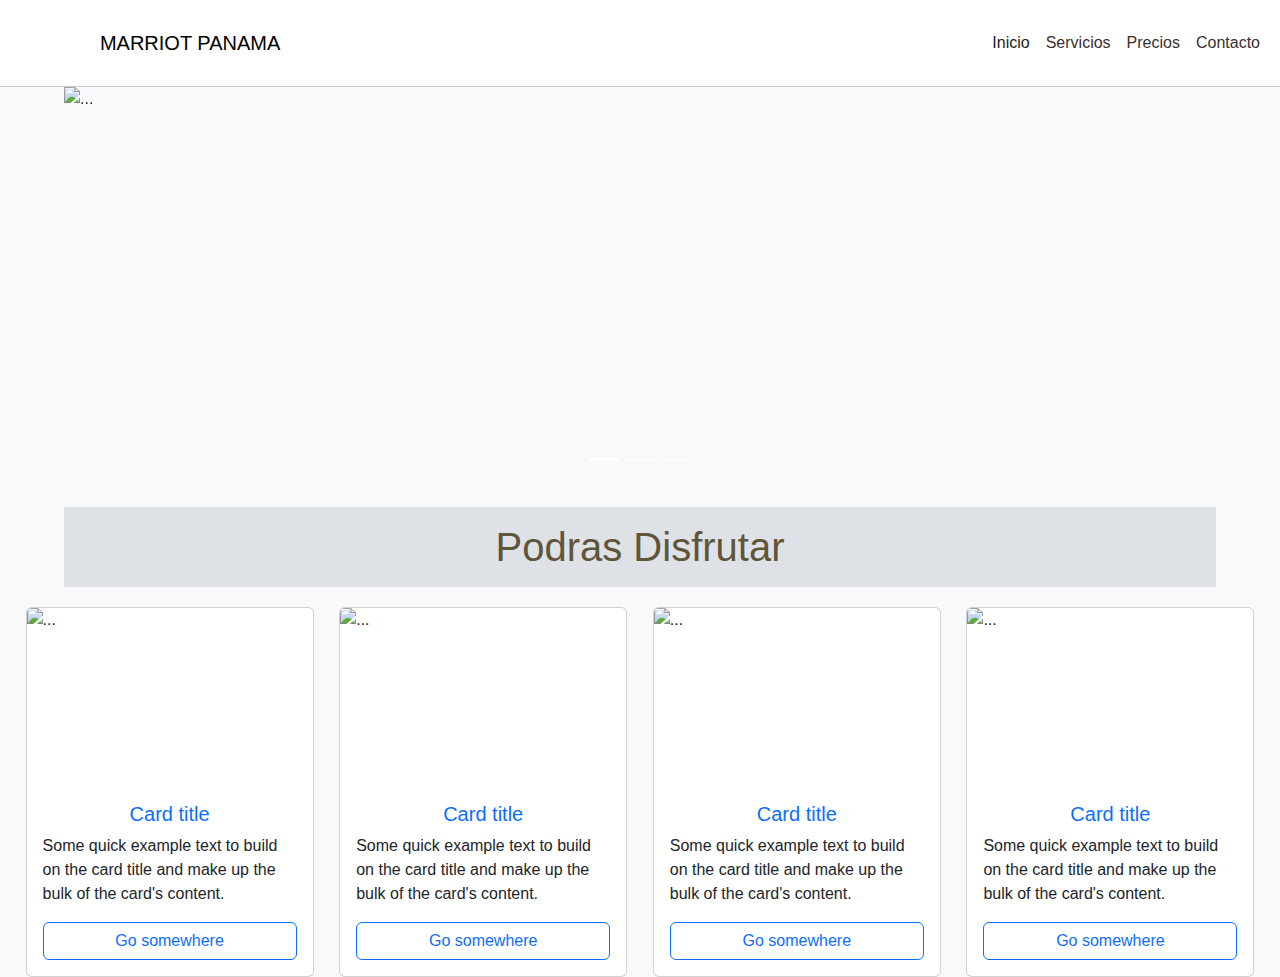
==== index.html @ 711a82fc "inicindo proyecto" ====
<!DOCTYPE html>
<html lang="en">
<head>
    <meta charset="UTF-8">
    <meta name="viewport" content="width=device-width, initial-scale=1.0">
    <title>Document</title>
    <link href="https://cdn.jsdelivr.net/npm/bootstrap@5.3.3/dist/css/bootstrap.min.css" rel="stylesheet" integrity="sha384-QWTKZyjpPEjISv5WaRU9OFeRpok6YctnYmDr5pNlyT2bRjXh0JMhjY6hW+ALEwIH" crossorigin="anonymous">
    <link rel="stylesheet" href="style.css">
</head>
<body>
    <header>
        <nav class="navbar navbar-expand-lg  bg-body-tertiary">
            <div class="container-fluid">
              <img src="https://meetingspanama.com/wp-content/uploads/Marriott-Panama-logo-2.jpg" alt="" srcset=""><a class="navbar-brand" href="#">MARRIOT PANAMA</a>
              <button class="navbar-toggler" type="button" data-bs-toggle="collapse" data-bs-target="#navbarNav" aria-controls="navbarNav" aria-expanded="false" aria-label="Toggle navigation">
                <span class="navbar-toggler-icon"></span>
              </button>
              <div class="collapse navbar-collapse" id="navbarNav">
                <ul class="navbar-nav">
                  <li class="nav-item">
                    <a class="nav-link active" aria-current="page" href="#">Inicio</a>
                  </li>
                  <li class="nav-item">
                    <a class="nav-link" href="#">Servicios</a>
                  </li>
                  <li class="nav-item">
                    <a class="nav-link" href="#">Precios</a>
                  </li>
                  <li class="nav-item">
                    <a class="nav-link" aria-disabled="false" href="#">Contacto</a>
                  </li>
                </ul>
              </div>
            </div>
          </nav>
    </header>
    <main>
        <div id="carouselExampleIndicators" class="carousel slide">
            <div class="carousel-indicators">
              <button type="button" data-bs-target="#carouselExampleIndicators" data-bs-slide-to="0" class="active" aria-current="true" aria-label="Slide 1"></button>
              <button type="button" data-bs-target="#carouselExampleIndicators" data-bs-slide-to="1" aria-label="Slide 2"></button>
              <button type="button" data-bs-target="#carouselExampleIndicators" data-bs-slide-to="2" aria-label="Slide 3"></button>
            </div>
            <div class="carousel-inner">
              <div class="carousel-item active">
                <img src="https://dynamic-media-cdn.tripadvisor.com/media/photo-o/1b/4e/cf/1e/hotel-riu-plaza-panama.jpg?w=1200&h=-1&s=1" class="d-block w-100" alt="...">
              </div>
              <div class="carousel-item">
                <img src="https://digital.ihg.com/is/image/ihg/holiday-inn-resort-panama-city-beach-8957206202-2x1" class="d-block w-100" alt="...">
              </div>
              <div class="carousel-item">
                <img src="https://www.hotelscombined.es/himg/e2/80/fa/ice-124904-65256574_3XL-046468.jpg" class="d-block w-100" alt="...">
              </div>
            </div>
            <button class="carousel-control-prev" type="button" data-bs-target="#carouselExampleIndicators" data-bs-slide="prev">
              <span class="carousel-control-prev-icon" aria-hidden="true"></span>
              <span class="visually-hidden">Previous</span>
            </button>
            <button class="carousel-control-next" type="button" data-bs-target="#carouselExampleIndicators" data-bs-slide="next">
              <span class="carousel-control-next-icon" aria-hidden="true"></span>
              <span class="visually-hidden">Next</span>
            </button>
          </div>
          <h1>Podras Disfrutar</h1>
          <div class="d-flex justify-content-evenly align-items-center">           
          <div class="card" >
            <img src="https://sercotel-panama-princess.hotelmix.es/data/Photos/450x450/15861/1586126/1586126665/Hospedium-Princess-Hotel-Panama-Exterior.JPEG" class="card-img-top" alt="...">
            <div class="card-body">
              <h5 class="card-title">Card title</h5>
              <p class="card-text">Some quick example text to build on the card title and make up the bulk of the card's content.</p>
              <a href="#" class="btn btn-primary">Go somewhere</a>
            </div>
          </div>
          <div class="card" >
            <img src="https://images.myguide-cdn.com/panama/companies/jw-marriott-hotel/large/jw-marriott-hotel-506222.jpg" class="card-img-top" alt="...">
            <div class="card-body">
              <h5 class="card-title">Card title</h5>
              <p class="card-text">Some quick example text to build on the card title and make up the bulk of the card's content.</p>
              <a href="#" class="btn btn-primary">Go somewhere</a>
            </div>
          </div>
          <div class="card" >
            <img src="https://www.oyster.com/wp-content/uploads/sites/35/2019/05/pool-v4924516-1440-1024x683.jpg" class="card-img-top" alt="...">
            <div class="card-body">
              <h5 class="card-title">Card title</h5>
              <p class="card-text">Some quick example text to build on the card title and make up the bulk of the card's content.</p>
              <a href="#" class="btn btn-primary">Go somewhere</a>
            </div>
          </div>
          <div class="card" >
            <img src="https://media-cdn.tripadvisor.com/media/photo-s/1a/78/77/0d/photo2jpg.jpg" class="card-img-top" alt="...">
            <div class="card-body">
              <h5 class="card-title">Card title</h5>
              <p class="card-text">Some quick example text to build on the card title and make up the bulk of the card's content.</p>
              <a href="#" class="btn btn-primary">Go somewhere</a>
            </div>
          </div>
        </div> 
    </main>
    <script src="https://cdn.jsdelivr.net/npm/@popperjs/core@2.11.8/dist/umd/popper.min.js" integrity="sha384-I7E8VVD/ismYTF4hNIPjVp/Zjvgyol6VFvRkX/vR+Vc4jQkC+hVqc2pM8ODewa9r" crossorigin="anonymous"></script>
    <script src="https://cdn.jsdelivr.net/npm/bootstrap@5.3.3/dist/js/bootstrap.min.js" integrity="sha384-0pUGZvbkm6XF6gxjEnlmuGrJXVbNuzT9qBBavbLwCsOGabYfZo0T0to5eqruptLy" crossorigin="anonymous"></script> 
</body>
</html>
---- style.css ----
*{
    margin: 0;
    padding: 0;
    box-sizing: border-box;
}

body {
    font-family: 'Rubik', sans-serif;  
    background-color: #f8f9fa; 
}

@import url('https://fonts.googleapis.com/css2?family=Rubik:ital,wght@0,300..900;1,300..900&display=swap');

.w-100 {
    width: 90%!important;
    height: 400px;
    margin: 0 auto;
}

.container-fluid img{
    
        width: 7%;
       object-fit: cover;
    
}

.bg-body-tertiary {
    --bs-bg-opacity: 1;
    background-color: white!important;
    border-bottom: 1px solid #cec6c7;
}

.nav-link {
    
    font-size: 1rem;
    font-weight: 500;
   
}

.btn {
    width: 100%;
}

.card{
    width: 18rem;
}

.card:hover {
    box-shadow: 0 0 11px rgba(33,33,33,.2); 
}

.btn-primary {
    --bs-btn-color: #0d6efd;
    --bs-btn-bg: #fff;
    --bs-btn-border-color: #0d6efd;
    --bs-btn-hover-color: #fff;
    --bs-btn-hover-bg: #0b5ed7;
    --bs-btn-hover-border-color: #0a58ca;
    --bs-btn-focus-shadow-rgb: 49,132,253;
    --bs-btn-active-color: #fff;
    --bs-btn-active-bg: #0a58ca;
    --bs-btn-active-border-color: #0a53be;
    --bs-btn-active-shadow: inset 0 3px 5px rgba(0, 0, 0, 0.125);
    --bs-btn-disabled-color: #fff;
    --bs-btn-disabled-bg: #0d6efd;
    --bs-btn-disabled-border-color: #0d6efd;
}

.card-title {
    margin-bottom: var(--bs-card-title-spacer-y);
    color: #0d6efd;
    text-align: center;
}
.navbar-nav .nav-link.active, .navbar-nav .nav-link.show {
    color: #1d1b1b;
}
.h1, h1 {
    font-size: 2.5rem;
    text-align: center;
    color: #5e553b;
    padding: 1rem;
    background-color: #dee2e6;
    width: 90%;
    margin: 20px auto;
}
.nav-link {
    
    color: #3a2f30;
    
}
.card-img, .card-img-top {
   
    height: 178px;
    object-fit: cover;
}
.navbar-nav{
    --bs-nav-link-hover-color: #922b12;
}
@media (min-width: 992px) {
    .navbar-expand-lg .navbar-collapse {
        display: flex!important;
        flex-basis: auto;
        justify-content: flex-end;
        height: 70px;
    }
}
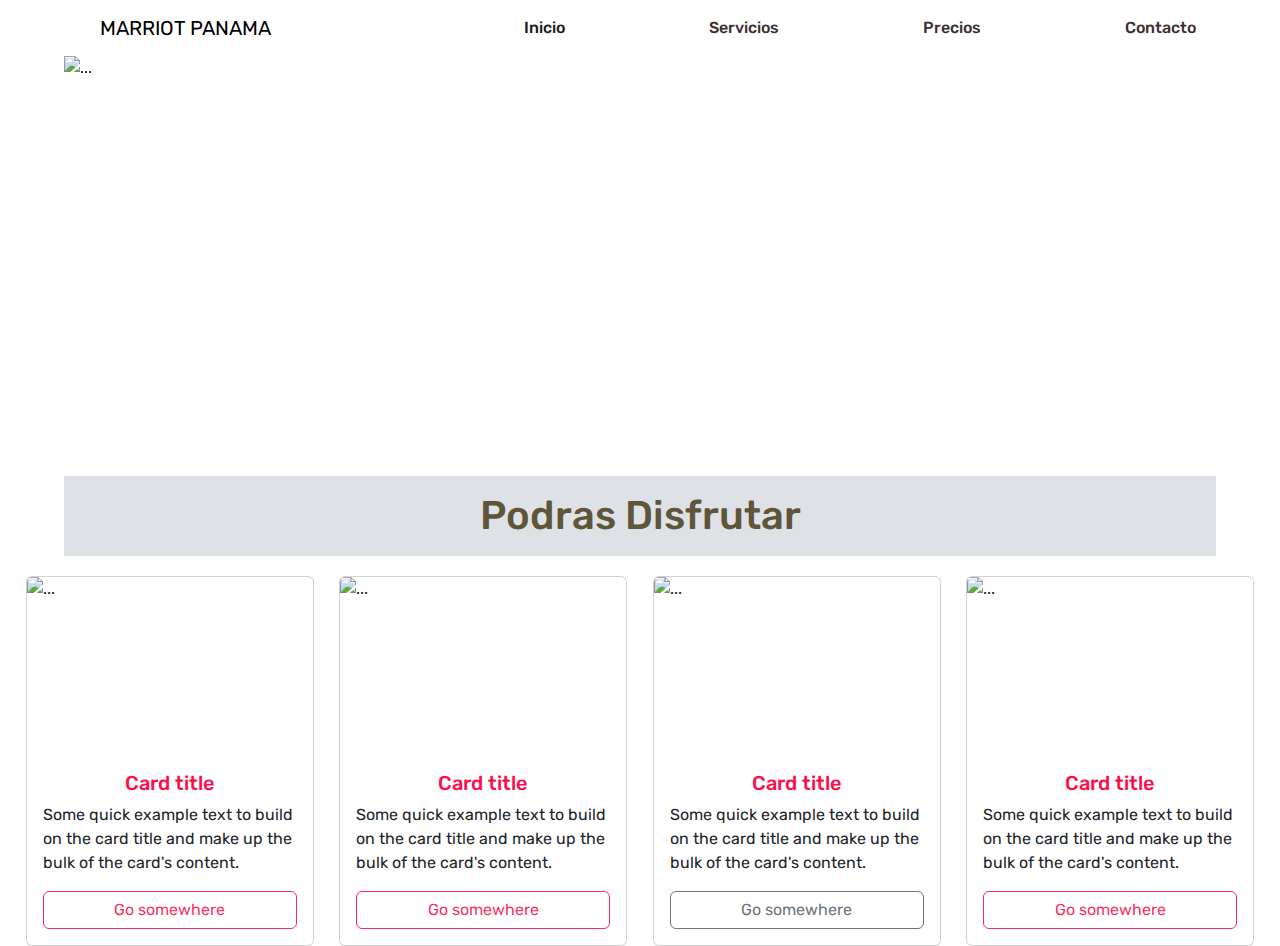
==== commit ee1b5f61: "refactor styles and update Bootstrap integration for improved design consistency" ====
--- a/index.html
+++ b/index.html
@@ -4,18 +4,18 @@
     <meta charset="UTF-8">
     <meta name="viewport" content="width=device-width, initial-scale=1.0">
     <title>Document</title>
-    <link href="https://cdn.jsdelivr.net/npm/bootstrap@5.3.3/dist/css/bootstrap.min.css" rel="stylesheet" integrity="sha384-QWTKZyjpPEjISv5WaRU9OFeRpok6YctnYmDr5pNlyT2bRjXh0JMhjY6hW+ALEwIH" crossorigin="anonymous">
+    <link href="scss/custom.css" rel="stylesheet" type="text/css">
     <link rel="stylesheet" href="style.css">
 </head>
 <body>
     <header>
-        <nav class="navbar navbar-expand-lg  bg-body-tertiary">
+        <nav class="navbar navbar-expand-lg  bg-light">
             <div class="container-fluid">
               <img src="https://meetingspanama.com/wp-content/uploads/Marriott-Panama-logo-2.jpg" alt="" srcset=""><a class="navbar-brand" href="#">MARRIOT PANAMA</a>
               <button class="navbar-toggler" type="button" data-bs-toggle="collapse" data-bs-target="#navbarNav" aria-controls="navbarNav" aria-expanded="false" aria-label="Toggle navigation">
                 <span class="navbar-toggler-icon"></span>
               </button>
-              <div class="collapse navbar-collapse" id="navbarNav">
+              <div class="collapse navbar-collapse justify-content-end" id="navbarNav">
                 <ul class="navbar-nav">
                   <li class="nav-item">
                     <a class="nav-link active" aria-current="page" href="#">Inicio</a>
@@ -66,33 +66,33 @@
           <div class="card" >
             <img src="https://sercotel-panama-princess.hotelmix.es/data/Photos/450x450/15861/1586126/1586126665/Hospedium-Princess-Hotel-Panama-Exterior.JPEG" class="card-img-top" alt="...">
             <div class="card-body">
-              <h5 class="card-title">Card title</h5>
+              <h5 class="card-title text-primary">Card title</h5>
               <p class="card-text">Some quick example text to build on the card title and make up the bulk of the card's content.</p>
-              <a href="#" class="btn btn-primary">Go somewhere</a>
+              <a href="#" class="btn btn-outline-primary">Go somewhere</a>
             </div>
           </div>
           <div class="card" >
             <img src="https://images.myguide-cdn.com/panama/companies/jw-marriott-hotel/large/jw-marriott-hotel-506222.jpg" class="card-img-top" alt="...">
             <div class="card-body">
-              <h5 class="card-title">Card title</h5>
+              <h5 class="card-title text-primary">Card title</h5>
               <p class="card-text">Some quick example text to build on the card title and make up the bulk of the card's content.</p>
-              <a href="#" class="btn btn-primary">Go somewhere</a>
+              <a href="#" class="btn btn-outline-primary">Go somewhere</a>
             </div>
           </div>
           <div class="card" >
             <img src="https://www.oyster.com/wp-content/uploads/sites/35/2019/05/pool-v4924516-1440-1024x683.jpg" class="card-img-top" alt="...">
             <div class="card-body">
-              <h5 class="card-title">Card title</h5>
+              <h5 class="text-primary card-title">Card title</h5>
               <p class="card-text">Some quick example text to build on the card title and make up the bulk of the card's content.</p>
-              <a href="#" class="btn btn-primary">Go somewhere</a>
+              <a href="#" class="btn btn-outline-secondary">Go somewhere</a>
             </div>
           </div>
           <div class="card" >
             <img src="https://media-cdn.tripadvisor.com/media/photo-s/1a/78/77/0d/photo2jpg.jpg" class="card-img-top" alt="...">
             <div class="card-body">
-              <h5 class="card-title">Card title</h5>
+              <h5 class="card-title text-primary">Card title</h5>
               <p class="card-text">Some quick example text to build on the card title and make up the bulk of the card's content.</p>
-              <a href="#" class="btn btn-primary">Go somewhere</a>
+              <a href="#" class="btn btn-outline-primary">Go somewhere</a>
             </div>
           </div>
         </div> 
--- a/style.css
+++ b/style.css
@@ -1,106 +1,81 @@
-*{
-    margin: 0;
-    padding: 0;
-    box-sizing: border-box;
+@import url("https://fonts.googleapis.com/css2?family=Rubik:ital,wght@0,300..900;1,300..900&display=swap");
+
+:root{
+  --bs-btn-color: #fd0d49;
+}
+
+
+
+.w-100 {
+  width: 90% !important;
+  height: 400px;
+  margin: 0 auto;
+}
+
+* {
+  margin: 0;
+  padding: 0;
+  box-sizing: border-box;
 }
 
 body {
-    font-family: 'Rubik', sans-serif;  
-    background-color: #f8f9fa; 
+  font-family: "Rubik", sans-serif;
+  background-color: #fff;
 }
 
-@import url('https://fonts.googleapis.com/css2?family=Rubik:ital,wght@0,300..900;1,300..900&display=swap');
-
-.w-100 {
-    width: 90%!important;
-    height: 400px;
-    margin: 0 auto;
+.container-fluid img {
+  width: 7%;
+  object-fit: cover;
 }
 
-.container-fluid img{
-    
-        width: 7%;
-       object-fit: cover;
-    
-}
 
-.bg-body-tertiary {
-    --bs-bg-opacity: 1;
-    background-color: white!important;
-    border-bottom: 1px solid #cec6c7;
-}
 
 .nav-link {
-    
-    font-size: 1rem;
-    font-weight: 500;
-   
+  font-size: 1rem;
+  font-weight: 500;
 }
 
 .btn {
-    width: 100%;
+  width: 100%;
 }
 
-.card{
-    width: 18rem;
+.card {
+  width: 18rem;
 }
 
 .card:hover {
-    box-shadow: 0 0 11px rgba(33,33,33,.2); 
+  box-shadow: 0 0 11px #454fdae1;
+  transition: all 0.3s ease-in-out;
+  
+
 }
 
-.btn-primary {
-    --bs-btn-color: #0d6efd;
-    --bs-btn-bg: #fff;
-    --bs-btn-border-color: #0d6efd;
-    --bs-btn-hover-color: #fff;
-    --bs-btn-hover-bg: #0b5ed7;
-    --bs-btn-hover-border-color: #0a58ca;
-    --bs-btn-focus-shadow-rgb: 49,132,253;
-    --bs-btn-active-color: #fff;
-    --bs-btn-active-bg: #0a58ca;
-    --bs-btn-active-border-color: #0a53be;
-    --bs-btn-active-shadow: inset 0 3px 5px rgba(0, 0, 0, 0.125);
-    --bs-btn-disabled-color: #fff;
-    --bs-btn-disabled-bg: #0d6efd;
-    --bs-btn-disabled-border-color: #0d6efd;
+
+.card-title {
+  margin-bottom: var(--bs-card-title-spacer-y);
+  color: #0d6efd;
+  text-align: center;
+}
+.navbar-nav .nav-link.active,
+.navbar-nav .nav-link.show {
+  color: #1d1b1b;
+}
+.h1,
+h1 {
+  font-size: 2.5rem;
+  text-align: center;
+  color: #5e553b;
+  padding: 1rem;
+  background-color: #dee2e6;
+  width: 90%;
+  margin: 20px auto;
+}
+.nav-link {
+  color: #3a2f30;
+}
+.card-img,
+.card-img-top {
+  height: 178px;
+  object-fit: cover;
 }
 
-.card-title {
-    margin-bottom: var(--bs-card-title-spacer-y);
-    color: #0d6efd;
-    text-align: center;
-}
-.navbar-nav .nav-link.active, .navbar-nav .nav-link.show {
-    color: #1d1b1b;
-}
-.h1, h1 {
-    font-size: 2.5rem;
-    text-align: center;
-    color: #5e553b;
-    padding: 1rem;
-    background-color: #dee2e6;
-    width: 90%;
-    margin: 20px auto;
-}
-.nav-link {
-    
-    color: #3a2f30;
-    
-}
-.card-img, .card-img-top {
-   
-    height: 178px;
-    object-fit: cover;
-}
-.navbar-nav{
-    --bs-nav-link-hover-color: #922b12;
-}
-@media (min-width: 992px) {
-    .navbar-expand-lg .navbar-collapse {
-        display: flex!important;
-        flex-basis: auto;
-        justify-content: flex-end;
-        height: 70px;
-    }
-}
